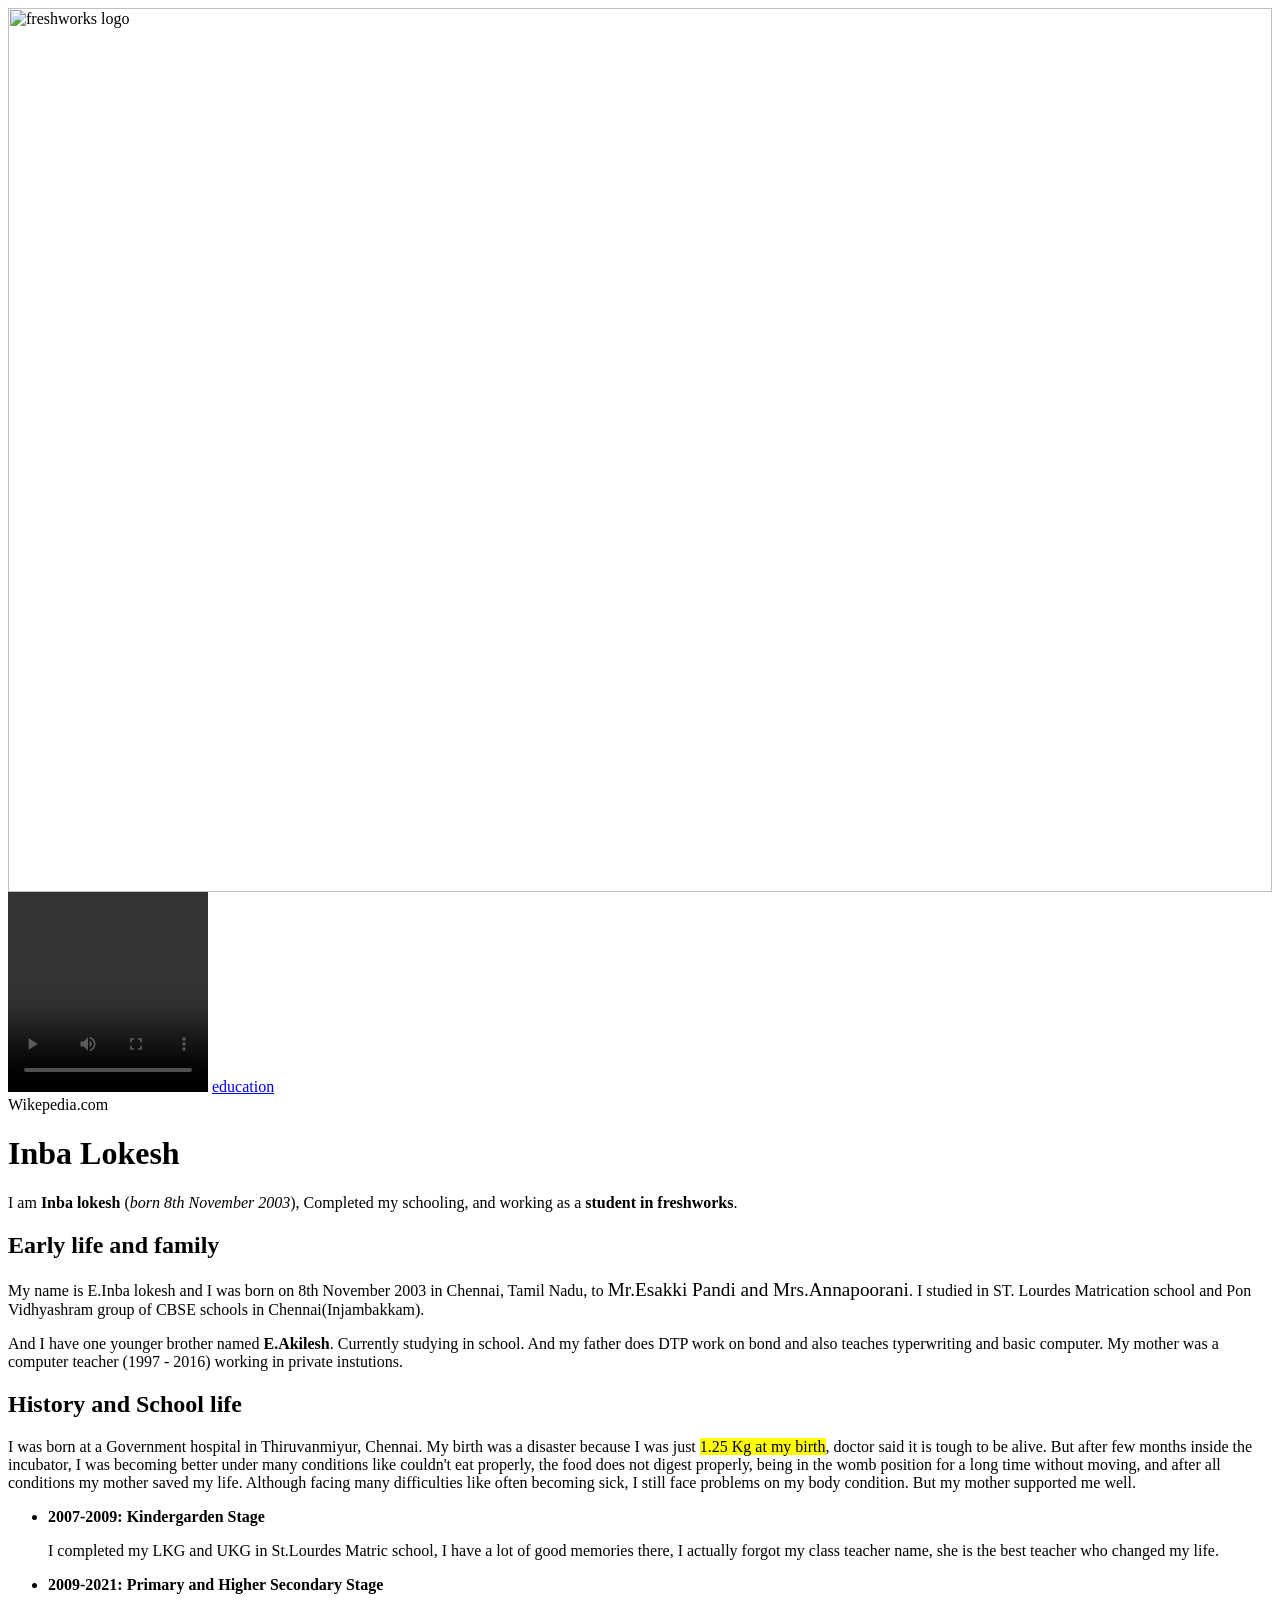
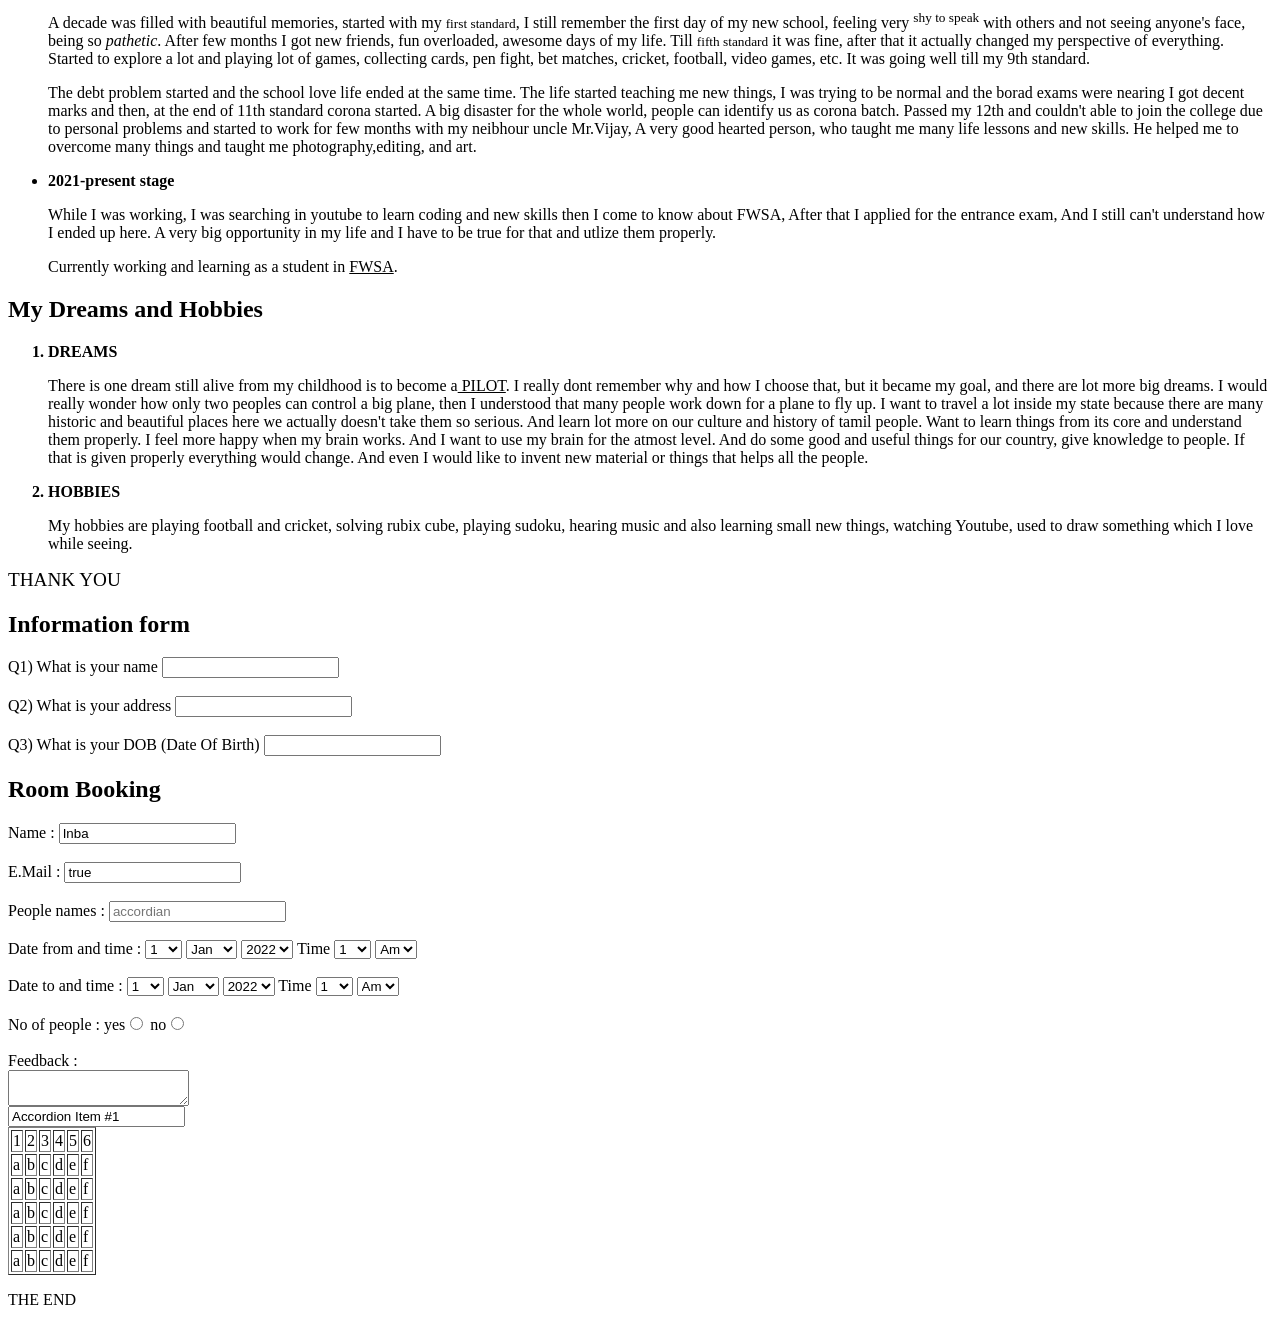
==== index.html @ c1705733 "Rename index.html.html to index.html" ====
<html>


	<head>
		<title> Inba lokesh </title>
	</head>

	<body>
	<img src="https://www.servicedeskinstitute.com/wp-content/uploads/2019/08/Freshworks_logo_2019__august.png" alt="freshworks logo" width="100%" height="100%"/>
	<video controls="true" width="200px" height="200px">
    <source src="./video.mp4"/>
	</video>
	<a href="#education"> education</a>
	<header> <nav>Wikepedia.com</nav></header>

<h1> Inba Lokesh </h1>

I am <B>Inba lokesh</B> (<i>born 8th November 2003</i>), Completed my schooling, and working as a <strong>student in freshworks</strong>.

<h2> Early life and family </h2>

<p>My name is E.Inba lokesh and I was born on 8th November 2003 in Chennai, Tamil Nadu, to <big>Mr.Esakki Pandi and Mrs.Annapoorani</big>. I studied in ST. Lourdes Matrication school 
and Pon Vidhyashram group of CBSE schools in Chennai(Injambakkam).</p>

<p>And I have one younger brother named<b> E.Akilesh</b>. Currently studying in school. And my father does DTP work on bond and also teaches typerwriting and basic computer. My mother
was a computer teacher (1997 - 2016) working in private instutions.</p>

<h2>History and School life</h2>
<p>I was born at a Government hospital in Thiruvanmiyur, Chennai. My birth was a disaster because I was just <mark>1.25 Kg at my birth</mark>, doctor said it is tough to be alive. But 
after few months inside the incubator, I was becoming better under many conditions like couldn't eat properly, the food does not digest properly, being in the womb position for a long 
time without moving, and after all conditions my mother saved my life. Although facing many difficulties like often becoming sick, I still face problems on my body condition. But my 
mother supported me well.</p>

<ul><b><li>2007-2009: Kindergarden Stage</li></b>
<p>I completed my LKG and UKG in St.Lourdes Matric school, I have a lot of good memories there, I actually forgot my class teacher name, she is the best teacher who changed my life.</p>

<b><li>2009-2021: Primary and Higher Secondary Stage</li></b>
<p>A decade was filled with beautiful memories, started with my <small>first standard</small>, I still remember the first day of my new school, feeling very <sup>shy to speak</sup> 
with others and not seeing anyone's face, being so <i>pathetic</i>. After few months I got new friends, fun overloaded, awesome days of my life. Till <small>fifth standard</small>
it was fine, after that it actually changed my perspective of everything. Started to explore a lot and playing lot of games, collecting cards, pen fight, bet matches, cricket, football,
video games, etc. It was going well till my 9th standard.</p> 
<p>The debt problem started and the school love life ended at the same time. The life started teaching me new things, I was trying to be normal and the borad 
exams were nearing I got decent marks and then, at the end of 11th standard corona started. A big disaster for the whole world, people can identify us as corona batch. Passed my 12th
and couldn't able to join the college due to personal problems and started to work for few months with my neibhour uncle Mr.Vijay, A very good hearted person, who taught me many life
lessons and new skills. He helped me to overcome many things and taught me photography,editing, and art.</p>

<b><li>2021-present stage</li></b>
<p>While I was working, I was searching in youtube to learn coding and new skills then I come to know about FWSA, After that I applied for the entrance exam, And I still can't 
understand how I ended up here. A very big opportunity in my life and I have to be true for that and utlize them properly.</p>

Currently working and learning as a student in <ins>FWSA</ins>.</ul>

<h2> My Dreams and Hobbies</h2>
<ol><b><li>DREAMS</li></b><p>There is one dream still alive from my childhood is to become a<ins> PILOT</ins>. I really dont remember why and how I choose that, but it became my goal,
and there are lot more big dreams. I would really wonder how only two peoples can control a big plane, then I understood that many people work down for a plane to fly up. I want to
travel a lot inside my state because there are many historic and beautiful places here we actually doesn't take them so serious. And learn lot more on our culture and history of tamil 
people. Want to learn things from its core and understand them properly. I feel more happy when my brain works. And I want to use my brain for the atmost level. And do some good and 
useful things for our country, give knowledge to people. If that is given properly everything would change. And even I would like to invent new material or things that helps all the
people.
</p>

<b><li>HOBBIES</li></b>
<p>My hobbies are playing football and cricket, solving rubix cube, playing sudoku, hearing music and also learning small new things, watching Youtube, used to draw something which I 
love while seeing.</p></ol>

<big>THANK YOU</big>







<form>
<h2> Information form </h2>
	<div>
		<label> Q1) What is your name </label>
		<input />
	</div>
	</br>
	<div>
		<label> Q2) What is your address </label>
		<input />
	</div>
	</br>
	<div>
		<label> Q3) What is your DOB (Date Of Birth) </label>
		<input />
	</div>
</form>

<form>
<h2> Room Booking </h2>

	<div>
		<label> Name : </label>
		<input type="text" placeholder="accordian" required="true"
		name="first_name" id="first_name" value="Inba" readonly="Inba" />
	</div>
    <br/>
	<div>
		<label> E.Mail : </label>
		<input 
		type="email" 
		placeholder="ex.abcdefghi@gmail.com" value="true" />
	</div>
	<br/>
	<div>
		<label>People names :</label>
		<input type="text" placeholder="accordian" list="count"/>
			<datalist id="count">
			<option>Inba</option>
			<option>Lokesh</option>
			<option>Akil</option>
			</datalist>
	</div>
	<br/>

	<div>
		<label>Date from and time :</label>
		<select>
			<option>1</option>
			<option>2</option>
			<option>3</option>
			<option>4</option>
			<option>5</option>
			<option>6</option>
			<option>7</option>
			<option>8</option>
			<option>9</option>
			<option>10</option>
			<option>11</option>
			<option>12</option>
			<option>13</option>
			<option>14</option>
			<option>15</option>
			<option>16</option>
			<option>17</option>
			<option>18</option>
			<option>19</option>
			<option>20</option>
			<option>21</option>
			<option>22</option>
			<option>23</option>
			<option>24</option>
			<option>25</option>
			<option>26</option>
			<option>27</option>
			<option>28</option>
			<option>29</option>
			<option>30</option>
			<option>31</option>
		</select>
		<select>
			<option>Jan</option>
			<option>Feb</option>
			<option>Mar</option>
			<option>Apr</option>
			<option>May</option>
			<option>June</option>
			<option>July</option>
			<option>Aug</option>
			<option>Sep</option>
			<option>Oct</option>
			<option>Nov</option>
			<option>Dec</option>
		</select>
		<select>
			<option>2022</option>
			<option>2023</option>
			<option>2024</option>
			<option>2025</option>
		</select>
		<label> Time </label>
			<select>
				<option>1</option>
				<option>2</option>
				<option>3</option>
				<option>4</option>
				<option>5</option>
				<option>6</option>
				<option>7</option>
				<option>8</option>
				<option>9</option>
				<option>10</option>
				<option>11</option>
				<option>12</option>
			</select>
			<select>
				<option>Am</option>
				<option>Pm</option>
			</select>
	</div>
	<br/>
	<div>
		<label>Date to and time :</label>
		<select>
			<option>1</option>
			<option>2</option>
			<option>3</option>
			<option>4</option>
			<option>5</option>
			<option>6</option>
			<option>7</option>
			<option>8</option>
			<option>9</option>
			<option>10</option>
			<option>11</option>
			<option>12</option>
			<option>13</option>
			<option>14</option>
			<option>15</option>
			<option>16</option>
			<option>17</option>
			<option>18</option>
			<option>19</option>
			<option>20</option>
			<option>21</option>
			<option>22</option>
			<option>23</option>
			<option>24</option>
			<option>25</option>
			<option>26</option>
			<option>27</option>
			<option>28</option>
			<option>29</option>
			<option>30</option>
			<option>31</option>
		</select>
		<select>
			<option>Jan</option>
			<option>Feb</option>
			<option>Mar</option>
			<option>Apr</option>
			<option>May</option>
			<option>June</option>
			<option>July</option>
			<option>Aug</option>
			<option>Sep</option>
			<option>Oct</option>
			<option>Nov</option>
			<option>Dec</option>
		</select>
		<select>
			<option>2022</option>
			<option>2023</option>
			<option>2024</option>
			<option>2025</option>
		</select>
		<label> Time </label>
			<select>
				<option>1</option>
				<option>2</option>
				<option>3</option>
				<option>4</option>
				<option>5</option>
				<option>6</option>
				<option>7</option>
				<option>8</option>
				<option>9</option>
				<option>10</option>
				<option>11</option>
				<option>12</option>
			</select>
			<select>
				<option>Am</option>
				<option>Pm</option>
			</select>
	</div>
	<br/>
	<div>
		<label> No of people :</label>
		<label>yes</label><input type="radio" name="yes_no"/>
		<label>no</label><input type="radio" name="yes_no"/>
	</div>
	<br/>
	<section id="education">
	</section>
	<div>	
		<label> Feedback :</label>
		<div>
		<textarea></textarea>
		</div>
	</div>
	<div>
	<input type="text" value="Accordion Item #1" readonly="Accordion Item #1" list="abc"/>
			<datalist id="abc">
			<option>This is the first item's accordion Body.</option>
			</datalist>
	</div>
	<table border="true">
		<thead>
			<tr>
				<td>1</td>
				<td>2</td>
				<td>3</td>
				<td>4</td>
				<td>5</td>
				<td>6</td>
			</tr>
		</thead>
		<tbody>
			<tr>
				<td>a</td>
				<td>b</td>
				<td>c</td>
				<td>d</td>
				<td>e</td>
				<td>f</td>
			</tr>
			<tr>
				<td>a</td>
				<td>b</td>
				<td>c</td>
				<td>d</td>
				<td>e</td>
				<td>f</td>
			</tr>
			<tr>
				<td>a</td>
				<td>b</td>
				<td>c</td>
				<td>d</td>
				<td>e</td>
				<td>f</td>
			</tr>
			<tr>
				<td>a</td>
				<td>b</td>
				<td>c</td>
				<td>d</td>
				<td>e</td>
				<td>f</td>
			</tr>
			<tr>
				<td>a</td>
				<td>b</td>
				<td>c</td>
				<td>d</td>
				<td>e</td>
				<td>f</td>
			</tr>
		</tbody>
	</table>
			
			
</form>		
<footer>THE END</footer>
	
	</body>
</hmtl>
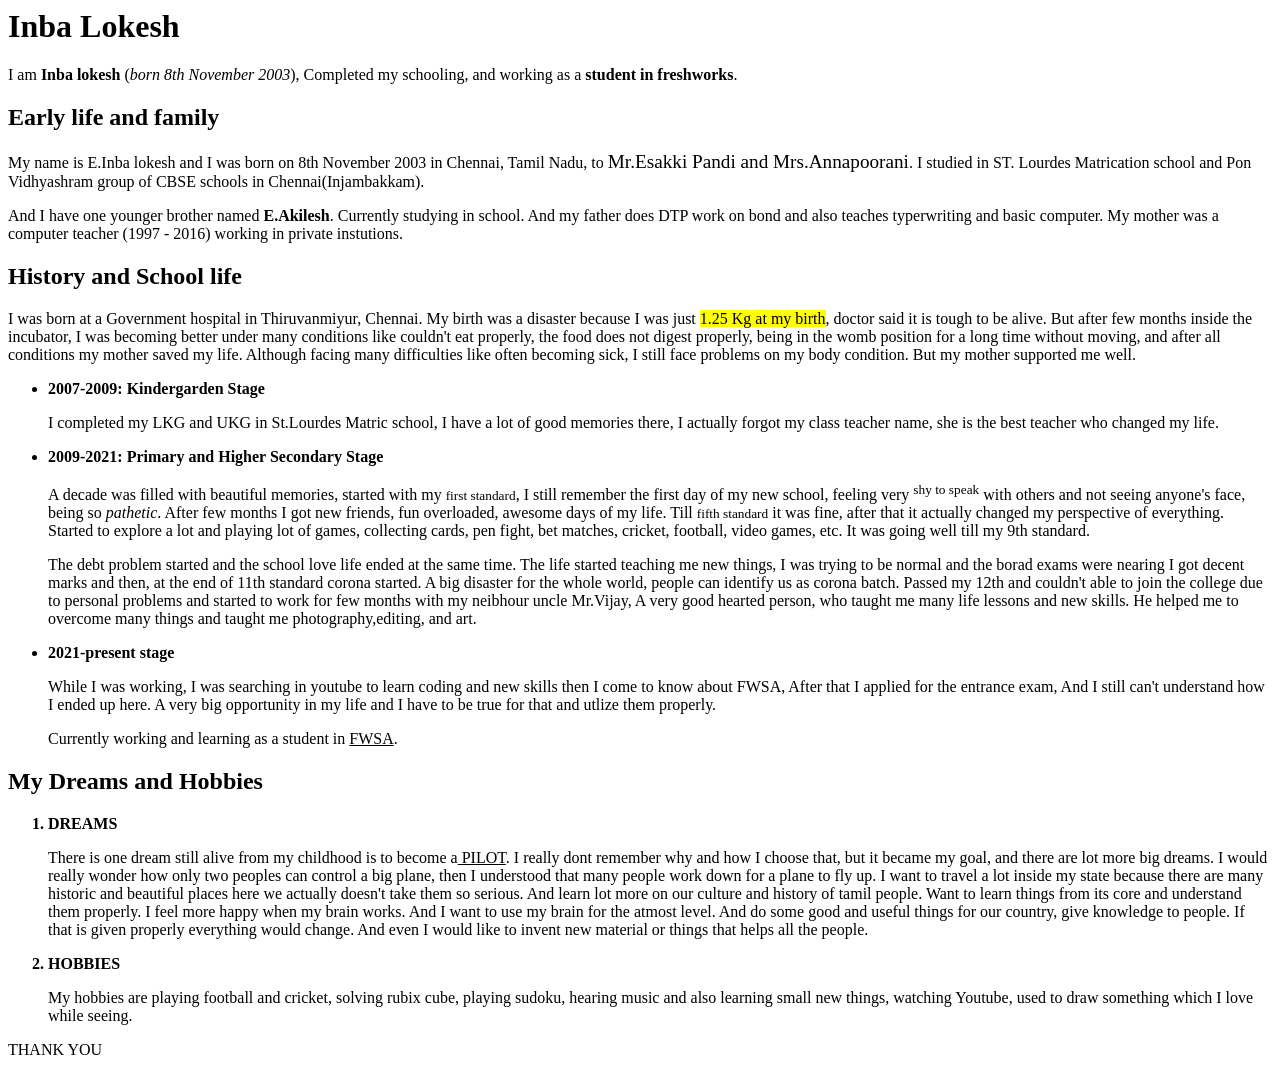
==== commit 658c3a2c: "Removed unnecessary tags" ====
--- a/index.html
+++ b/index.html
@@ -6,12 +6,6 @@
 	</head>
 
 	<body>
-	<img src="https://www.servicedeskinstitute.com/wp-content/uploads/2019/08/Freshworks_logo_2019__august.png" alt="freshworks logo" width="100%" height="100%"/>
-	<video controls="true" width="200px" height="200px">
-    <source src="./video.mp4"/>
-	</video>
-	<a href="#education"> education</a>
-	<header> <nav>Wikepedia.com</nav></header>
 
 <h1> Inba Lokesh </h1>
 
@@ -63,7 +57,10 @@
 <p>My hobbies are playing football and cricket, solving rubix cube, playing sudoku, hearing music and also learning small new things, watching Youtube, used to draw something which I 
 love while seeing.</p></ol>
 
-<big>THANK YOU</big>
+<footer>THANK YOU</footer>
+
+	</body>
+</html>
 
 
 
@@ -71,287 +68,3 @@
 
 
 
-<form>
-<h2> Information form </h2>
-	<div>
-		<label> Q1) What is your name </label>
-		<input />
-	</div>
-	</br>
-	<div>
-		<label> Q2) What is your address </label>
-		<input />
-	</div>
-	</br>
-	<div>
-		<label> Q3) What is your DOB (Date Of Birth) </label>
-		<input />
-	</div>
-</form>
-
-<form>
-<h2> Room Booking </h2>
-
-	<div>
-		<label> Name : </label>
-		<input type="text" placeholder="accordian" required="true"
-		name="first_name" id="first_name" value="Inba" readonly="Inba" />
-	</div>
-    <br/>
-	<div>
-		<label> E.Mail : </label>
-		<input 
-		type="email" 
-		placeholder="ex.abcdefghi@gmail.com" value="true" />
-	</div>
-	<br/>
-	<div>
-		<label>People names :</label>
-		<input type="text" placeholder="accordian" list="count"/>
-			<datalist id="count">
-			<option>Inba</option>
-			<option>Lokesh</option>
-			<option>Akil</option>
-			</datalist>
-	</div>
-	<br/>
-
-	<div>
-		<label>Date from and time :</label>
-		<select>
-			<option>1</option>
-			<option>2</option>
-			<option>3</option>
-			<option>4</option>
-			<option>5</option>
-			<option>6</option>
-			<option>7</option>
-			<option>8</option>
-			<option>9</option>
-			<option>10</option>
-			<option>11</option>
-			<option>12</option>
-			<option>13</option>
-			<option>14</option>
-			<option>15</option>
-			<option>16</option>
-			<option>17</option>
-			<option>18</option>
-			<option>19</option>
-			<option>20</option>
-			<option>21</option>
-			<option>22</option>
-			<option>23</option>
-			<option>24</option>
-			<option>25</option>
-			<option>26</option>
-			<option>27</option>
-			<option>28</option>
-			<option>29</option>
-			<option>30</option>
-			<option>31</option>
-		</select>
-		<select>
-			<option>Jan</option>
-			<option>Feb</option>
-			<option>Mar</option>
-			<option>Apr</option>
-			<option>May</option>
-			<option>June</option>
-			<option>July</option>
-			<option>Aug</option>
-			<option>Sep</option>
-			<option>Oct</option>
-			<option>Nov</option>
-			<option>Dec</option>
-		</select>
-		<select>
-			<option>2022</option>
-			<option>2023</option>
-			<option>2024</option>
-			<option>2025</option>
-		</select>
-		<label> Time </label>
-			<select>
-				<option>1</option>
-				<option>2</option>
-				<option>3</option>
-				<option>4</option>
-				<option>5</option>
-				<option>6</option>
-				<option>7</option>
-				<option>8</option>
-				<option>9</option>
-				<option>10</option>
-				<option>11</option>
-				<option>12</option>
-			</select>
-			<select>
-				<option>Am</option>
-				<option>Pm</option>
-			</select>
-	</div>
-	<br/>
-	<div>
-		<label>Date to and time :</label>
-		<select>
-			<option>1</option>
-			<option>2</option>
-			<option>3</option>
-			<option>4</option>
-			<option>5</option>
-			<option>6</option>
-			<option>7</option>
-			<option>8</option>
-			<option>9</option>
-			<option>10</option>
-			<option>11</option>
-			<option>12</option>
-			<option>13</option>
-			<option>14</option>
-			<option>15</option>
-			<option>16</option>
-			<option>17</option>
-			<option>18</option>
-			<option>19</option>
-			<option>20</option>
-			<option>21</option>
-			<option>22</option>
-			<option>23</option>
-			<option>24</option>
-			<option>25</option>
-			<option>26</option>
-			<option>27</option>
-			<option>28</option>
-			<option>29</option>
-			<option>30</option>
-			<option>31</option>
-		</select>
-		<select>
-			<option>Jan</option>
-			<option>Feb</option>
-			<option>Mar</option>
-			<option>Apr</option>
-			<option>May</option>
-			<option>June</option>
-			<option>July</option>
-			<option>Aug</option>
-			<option>Sep</option>
-			<option>Oct</option>
-			<option>Nov</option>
-			<option>Dec</option>
-		</select>
-		<select>
-			<option>2022</option>
-			<option>2023</option>
-			<option>2024</option>
-			<option>2025</option>
-		</select>
-		<label> Time </label>
-			<select>
-				<option>1</option>
-				<option>2</option>
-				<option>3</option>
-				<option>4</option>
-				<option>5</option>
-				<option>6</option>
-				<option>7</option>
-				<option>8</option>
-				<option>9</option>
-				<option>10</option>
-				<option>11</option>
-				<option>12</option>
-			</select>
-			<select>
-				<option>Am</option>
-				<option>Pm</option>
-			</select>
-	</div>
-	<br/>
-	<div>
-		<label> No of people :</label>
-		<label>yes</label><input type="radio" name="yes_no"/>
-		<label>no</label><input type="radio" name="yes_no"/>
-	</div>
-	<br/>
-	<section id="education">
-	</section>
-	<div>	
-		<label> Feedback :</label>
-		<div>
-		<textarea></textarea>
-		</div>
-	</div>
-	<div>
-	<input type="text" value="Accordion Item #1" readonly="Accordion Item #1" list="abc"/>
-			<datalist id="abc">
-			<option>This is the first item's accordion Body.</option>
-			</datalist>
-	</div>
-	<table border="true">
-		<thead>
-			<tr>
-				<td>1</td>
-				<td>2</td>
-				<td>3</td>
-				<td>4</td>
-				<td>5</td>
-				<td>6</td>
-			</tr>
-		</thead>
-		<tbody>
-			<tr>
-				<td>a</td>
-				<td>b</td>
-				<td>c</td>
-				<td>d</td>
-				<td>e</td>
-				<td>f</td>
-			</tr>
-			<tr>
-				<td>a</td>
-				<td>b</td>
-				<td>c</td>
-				<td>d</td>
-				<td>e</td>
-				<td>f</td>
-			</tr>
-			<tr>
-				<td>a</td>
-				<td>b</td>
-				<td>c</td>
-				<td>d</td>
-				<td>e</td>
-				<td>f</td>
-			</tr>
-			<tr>
-				<td>a</td>
-				<td>b</td>
-				<td>c</td>
-				<td>d</td>
-				<td>e</td>
-				<td>f</td>
-			</tr>
-			<tr>
-				<td>a</td>
-				<td>b</td>
-				<td>c</td>
-				<td>d</td>
-				<td>e</td>
-				<td>f</td>
-			</tr>
-		</tbody>
-	</table>
-			
-			
-</form>		
-<footer>THE END</footer>
-	
-	</body>
-</hmtl>
-
-
-
-
-
- 
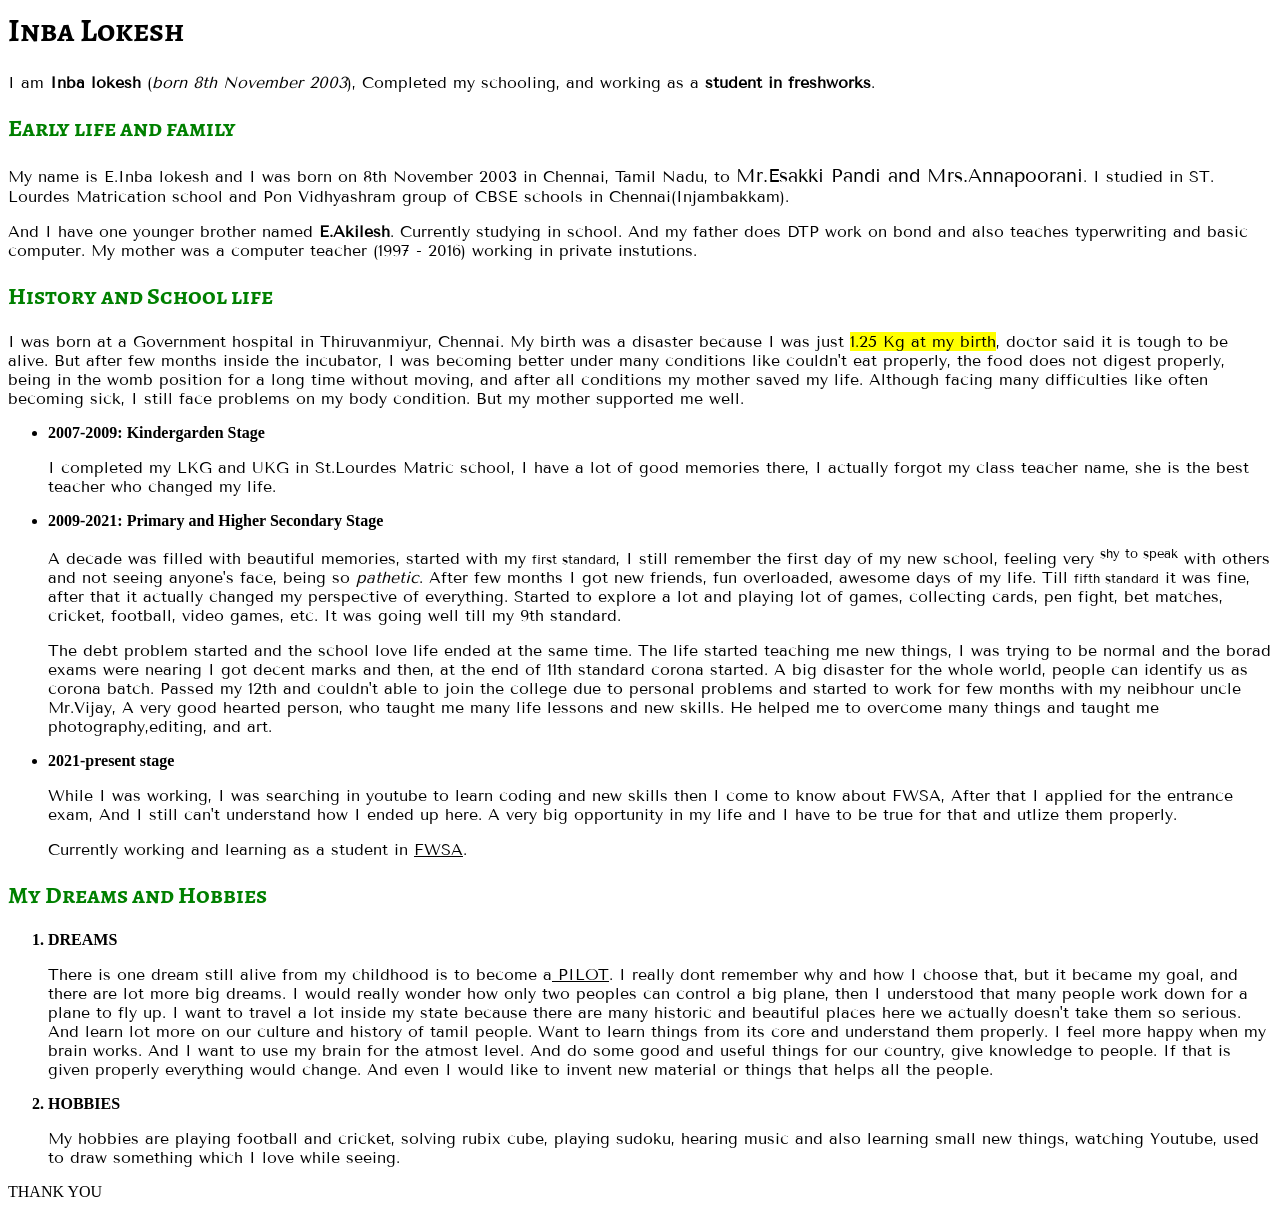
==== commit cfdbde66: "Added style to html page" ====
--- a/index.html
+++ b/index.html
@@ -3,13 +3,23 @@
 
 	<head>
 		<title> Inba lokesh </title>
+		<link rel="stylesheet" href="./Style.css"/>
+		
+		<link rel="preconnect" href="https://fonts.googleapis.com">
+		<link rel="preconnect" href="https://fonts.gstatic.com" crossorigin>
+		<link href="https://fonts.googleapis.com/css2?family=Alegreya+SC:ital,wght@0,400;0,500;0,700;0,800;0,900;1,400;1,500;1,700;1,800;1,900&display=swap" rel="stylesheet">
+		
+		<link rel="preconnect" href="https://fonts.googleapis.com">
+		<link rel="preconnect" href="https://fonts.gstatic.com" crossorigin>
+		<link href="https://fonts.googleapis.com/css2?family=Alegreya+SC:ital,wght@0,400;0,500;0,700;0,800;0,900;1,400;1,500;1,700;1,800;1,900&family=Tenor+Sans&display=swap" rel="stylesheet">
+		
 	</head>
 
 	<body>
 
 <h1> Inba Lokesh </h1>
 
-I am <B>Inba lokesh</B> (<i>born 8th November 2003</i>), Completed my schooling, and working as a <strong>student in freshworks</strong>.
+<p>I am <B>Inba lokesh</B> (<i>born 8th November 2003</i>), Completed my schooling, and working as a <strong>student in freshworks</strong>.</p>
 
 <h2> Early life and family </h2>
 
@@ -42,7 +52,7 @@
 <p>While I was working, I was searching in youtube to learn coding and new skills then I come to know about FWSA, After that I applied for the entrance exam, And I still can't 
 understand how I ended up here. A very big opportunity in my life and I have to be true for that and utlize them properly.</p>
 
-Currently working and learning as a student in <ins>FWSA</ins>.</ul>
+<p>Currently working and learning as a student in <ins>FWSA</ins>.</ul></p>
 
 <h2> My Dreams and Hobbies</h2>
 <ol><b><li>DREAMS</li></b><p>There is one dream still alive from my childhood is to become a<ins> PILOT</ins>. I really dont remember why and how I choose that, but it became my goal,
--- a/Style.css
+++ b/Style.css
@@ -0,0 +1,12 @@
+h1,h2,h3,h4{
+	color:Green;
+	font-family:"Alegreya SC";
+	
+}
+h1{
+	color:black;
+}
+
+p{
+	font-family:"Tenor Sans";
+}
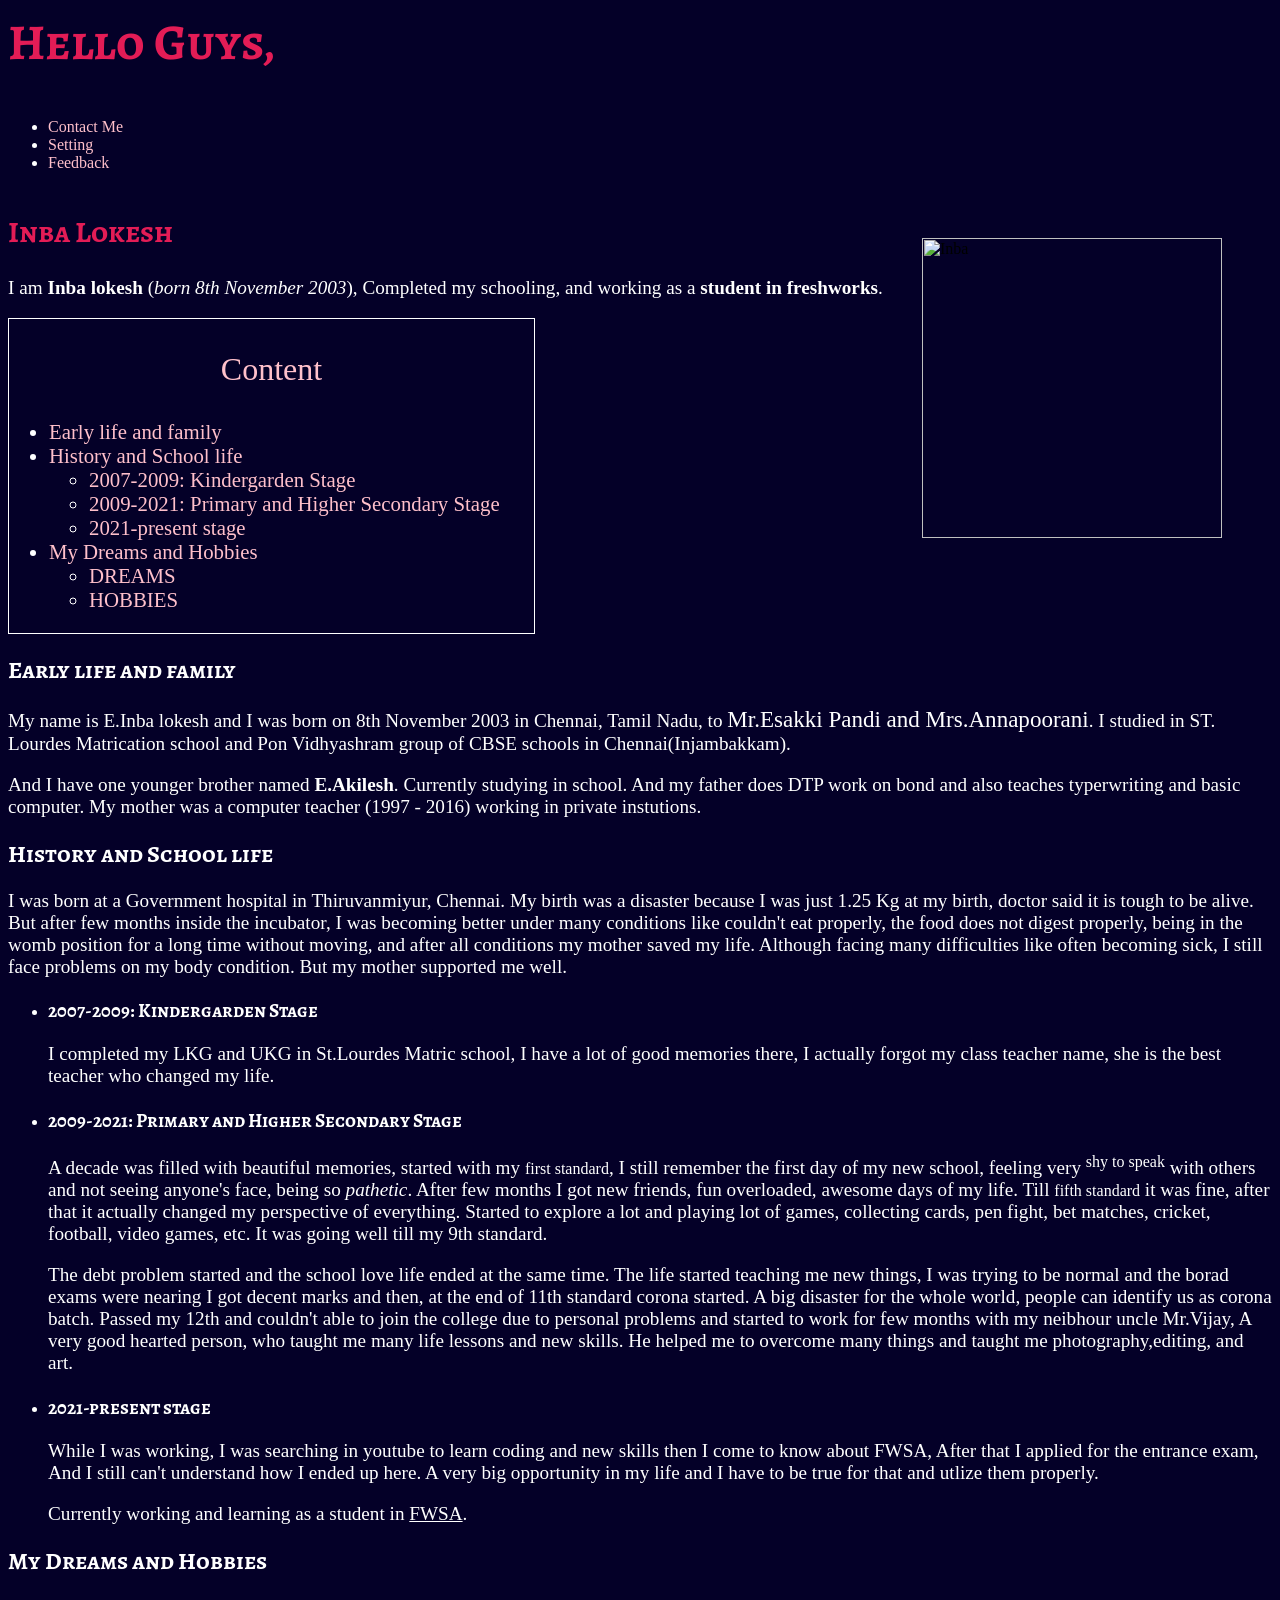
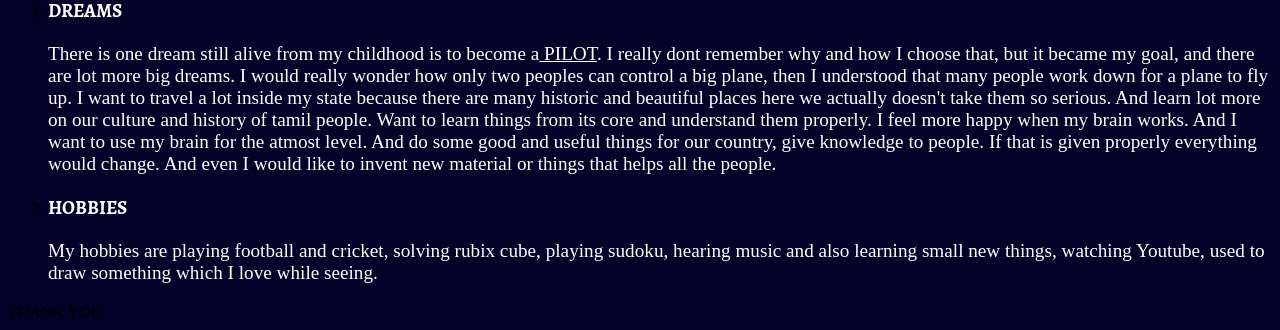
==== commit aee72616: "Modified the website." ====
--- a/index.html
+++ b/index.html
@@ -16,12 +16,57 @@
 	</head>
 
 	<body>
+	
+	<header>
+		<nav>
+			<div>
+				<h1 class="wlm">Hello Guys,</h1>
+				<ul>
+				   <li><a href="Contact Me">Contact Me</a></li>
+				   <li><a href="Setting">Setting</a></li>
+				   <li><a href="Feedback">Feedback</a></li>
+				</ul>
+			</div>
+		</nav>
+	</header>
+	
+			
+	<section class="hero">
+		
+		<div>
+		
+			<h1 id="Inba"> Inba Lokesh </h1>
+			<p>I am <B>Inba lokesh</B> (<i>born 8th November 2003</i>), Completed my schooling, and working as a <strong>student in freshworks</strong>.</p>
+			
+			<div class="box">
+				<p class="he">Content</p>
+				<ul class="f">
+					<li><a href="#con1">Early life and family</a></li>
+					<li><a href="#con2">History and School life</a>
+						<ul>
+						<li><a href="#con2.1">2007-2009: Kindergarden Stage</a></li>
+						<li><a href="#con2.2">2009-2021: Primary and Higher Secondary Stage</a></li>
+						<li><a href="#con2.3">2021-present stage</a></li>
+						</ul>
+						</li>
+						<li><a href="#con3">My Dreams and Hobbies</a>
+							<ul>
+							<li><a href="#con3.1">DREAMS</a></li>
+							<li><a href="#con3.2">HOBBIES</a></li>
+							</ul>
+						</li>
+				</ul>
+			</div>
+		</div>
+			
+		
+		<img src="C:\Users\InbaLokeshEsakkipand\Desktop\Portfolio\Inba.jpg" alt="Inba" hight="150px" width="300px"> </img>
 
-<h1> Inba Lokesh </h1>
 
-<p>I am <B>Inba lokesh</B> (<i>born 8th November 2003</i>), Completed my schooling, and working as a <strong>student in freshworks</strong>.</p>
+	</section>
 
-<h2> Early life and family </h2>
+
+<h2 id="con1"> Early life and family </h2>
 
 <p>My name is E.Inba lokesh and I was born on 8th November 2003 in Chennai, Tamil Nadu, to <big>Mr.Esakki Pandi and Mrs.Annapoorani</big>. I studied in ST. Lourdes Matrication school 
 and Pon Vidhyashram group of CBSE schools in Chennai(Injambakkam).</p>
@@ -29,16 +74,16 @@
 <p>And I have one younger brother named<b> E.Akilesh</b>. Currently studying in school. And my father does DTP work on bond and also teaches typerwriting and basic computer. My mother
 was a computer teacher (1997 - 2016) working in private instutions.</p>
 
-<h2>History and School life</h2>
-<p>I was born at a Government hospital in Thiruvanmiyur, Chennai. My birth was a disaster because I was just <mark>1.25 Kg at my birth</mark>, doctor said it is tough to be alive. But 
+<h2 id="con2">History and School life</h2>
+<p>I was born at a Government hospital in Thiruvanmiyur, Chennai. My birth was a disaster because I was just 1.25 Kg at my birth, doctor said it is tough to be alive. But 
 after few months inside the incubator, I was becoming better under many conditions like couldn't eat properly, the food does not digest properly, being in the womb position for a long 
 time without moving, and after all conditions my mother saved my life. Although facing many difficulties like often becoming sick, I still face problems on my body condition. But my 
 mother supported me well.</p>
 
-<ul><b><li>2007-2009: Kindergarden Stage</li></b>
+<ul><b><li><h3 id="con2.1">2007-2009: Kindergarden Stage</h3></li></b>
 <p>I completed my LKG and UKG in St.Lourdes Matric school, I have a lot of good memories there, I actually forgot my class teacher name, she is the best teacher who changed my life.</p>
 
-<b><li>2009-2021: Primary and Higher Secondary Stage</li></b>
+<b><li><h3 id="con2.2">2009-2021: Primary and Higher Secondary Stage</h3></li></b>
 <p>A decade was filled with beautiful memories, started with my <small>first standard</small>, I still remember the first day of my new school, feeling very <sup>shy to speak</sup> 
 with others and not seeing anyone's face, being so <i>pathetic</i>. After few months I got new friends, fun overloaded, awesome days of my life. Till <small>fifth standard</small>
 it was fine, after that it actually changed my perspective of everything. Started to explore a lot and playing lot of games, collecting cards, pen fight, bet matches, cricket, football,
@@ -48,14 +93,14 @@
 and couldn't able to join the college due to personal problems and started to work for few months with my neibhour uncle Mr.Vijay, A very good hearted person, who taught me many life
 lessons and new skills. He helped me to overcome many things and taught me photography,editing, and art.</p>
 
-<b><li>2021-present stage</li></b>
+<b><li><h3 id="con2.3">2021-present stage</h3></li></b>
 <p>While I was working, I was searching in youtube to learn coding and new skills then I come to know about FWSA, After that I applied for the entrance exam, And I still can't 
 understand how I ended up here. A very big opportunity in my life and I have to be true for that and utlize them properly.</p>
 
 <p>Currently working and learning as a student in <ins>FWSA</ins>.</ul></p>
 
-<h2> My Dreams and Hobbies</h2>
-<ol><b><li>DREAMS</li></b><p>There is one dream still alive from my childhood is to become a<ins> PILOT</ins>. I really dont remember why and how I choose that, but it became my goal,
+<h2 id="con3"> My Dreams and Hobbies</h2>
+<ol><b><li><h3 id="con3.1">DREAMS</h3></li></b><p>There is one dream still alive from my childhood is to become a<ins> PILOT</ins>. I really dont remember why and how I choose that, but it became my goal,
 and there are lot more big dreams. I would really wonder how only two peoples can control a big plane, then I understood that many people work down for a plane to fly up. I want to
 travel a lot inside my state because there are many historic and beautiful places here we actually doesn't take them so serious. And learn lot more on our culture and history of tamil 
 people. Want to learn things from its core and understand them properly. I feel more happy when my brain works. And I want to use my brain for the atmost level. And do some good and 
@@ -63,7 +108,7 @@
 people.
 </p>
 
-<b><li>HOBBIES</li></b>
+<b><li><h3 id="con3.2">HOBBIES</h3></li></b>
 <p>My hobbies are playing football and cricket, solving rubix cube, playing sudoku, hearing music and also learning small new things, watching Youtube, used to draw something which I 
 love while seeing.</p></ol>
 
--- a/Style.css
+++ b/Style.css
@@ -1,12 +1,69 @@
-h1,h2,h3,h4{
-	color:Green;
+body{
+	background color:white;
+	background-repeat:no-repeat;
+	background-size:cover;
+	
+}
+*{
+	background-color:#040028;
+}
+h1,h2,h3,h4,h5,h6{
+	color:white;
 	font-family:"Alegreya SC";
 	
 }
 h1{
-	color:black;
+	color:#e31c56;
+}
+h3{
+	font-size:120%;
 }
 
 p{
-	font-family:"Tenor Sans";
+	color: white;
+	font-size:120%;
+	
+}
+	
+
+h1.wlm{
+    color:#e31c56 ;
+    font-size: 50px;
+    font-weight: bold;
+}
+ul {
+	color: white;
+	padding-right: -50em;
+}
+a {
+	color: pink;
+	text-decoration: none;
+}
+div.box {
+	border: 1px solid white;
+	width: 60%;
+	hight: 50%;
+}
+p.he{
+	color:pink;
+	text-align:center;
+	font-size:200%;
+}
+ul.f{
+	font-size:130%
+}
+
+section.hero {
+	display:flex;
+	flex-direction:row;
+	flex-wrap:wrap;
+	justify-content:space-between;
+	
+}
+img{
+	margin-top:50px;
+	margin-right:50px;
+}
+#Inba{
+	font-size:30px;
 }
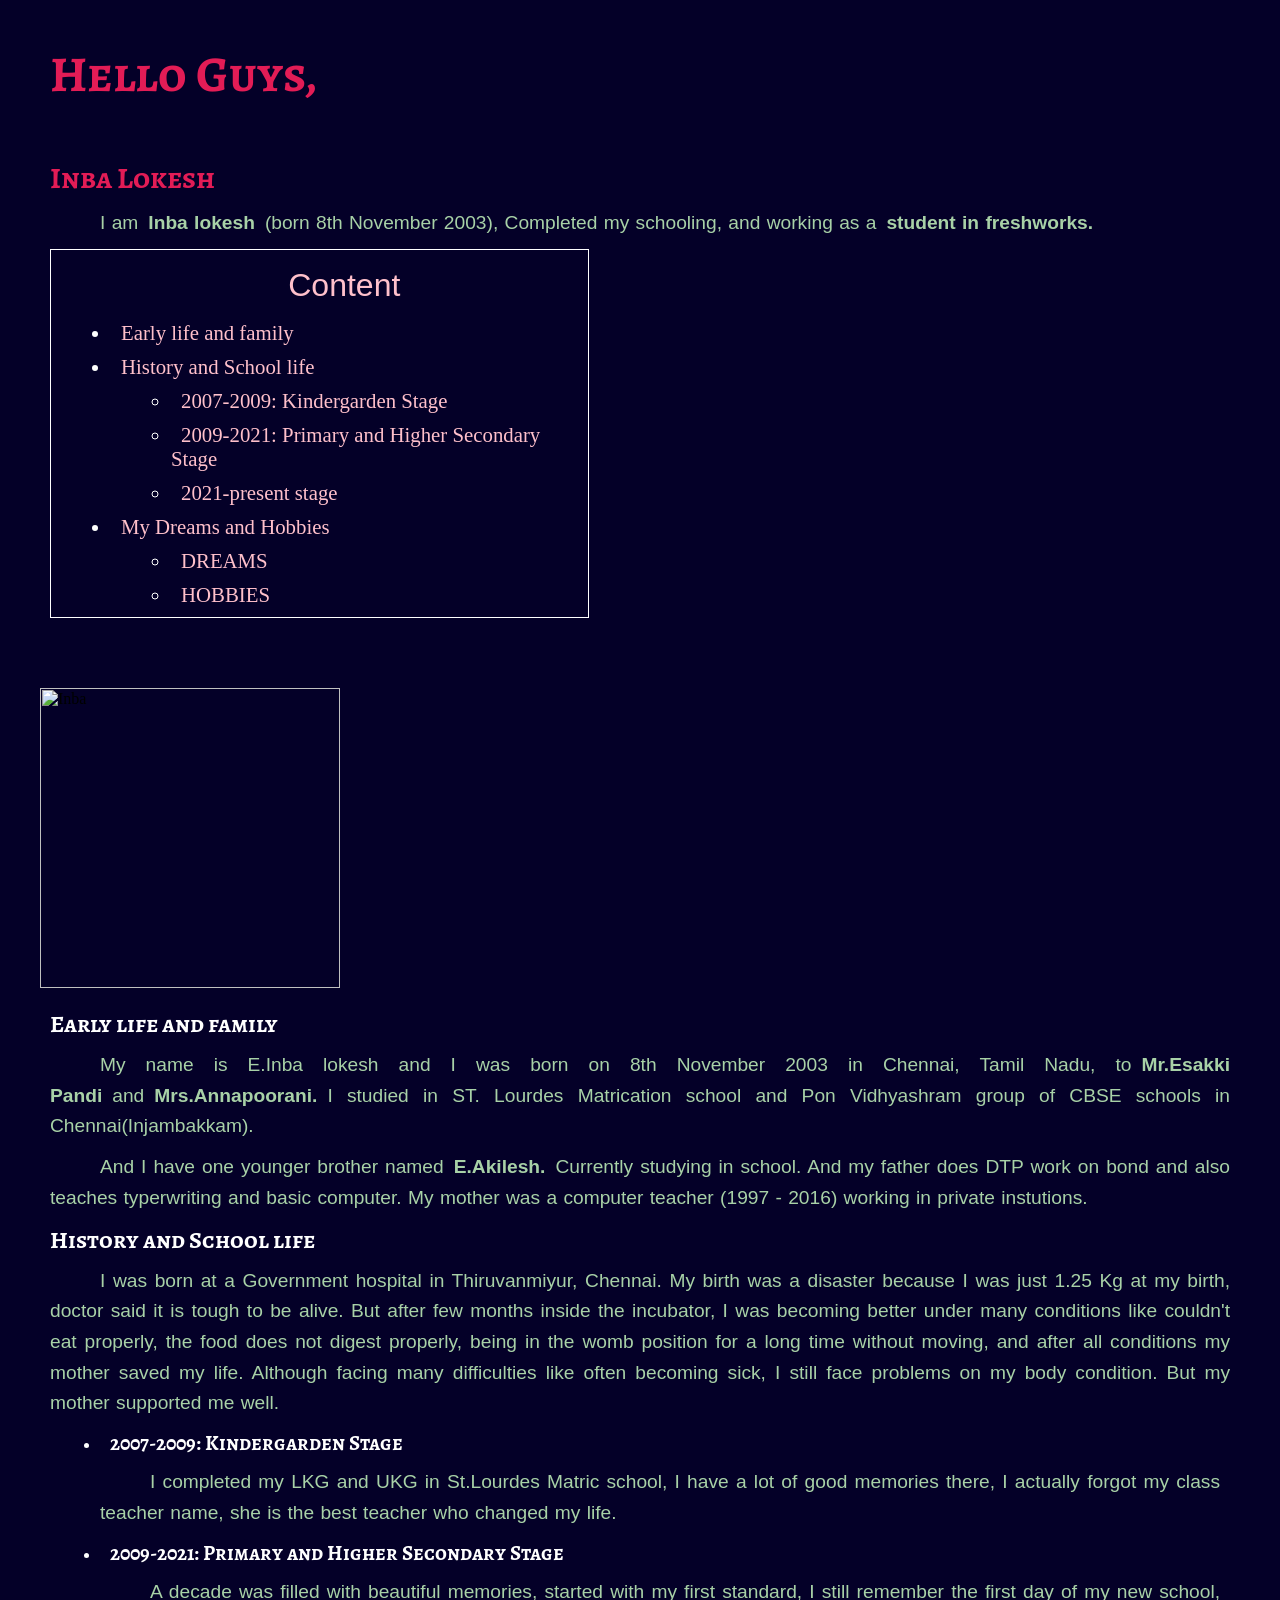
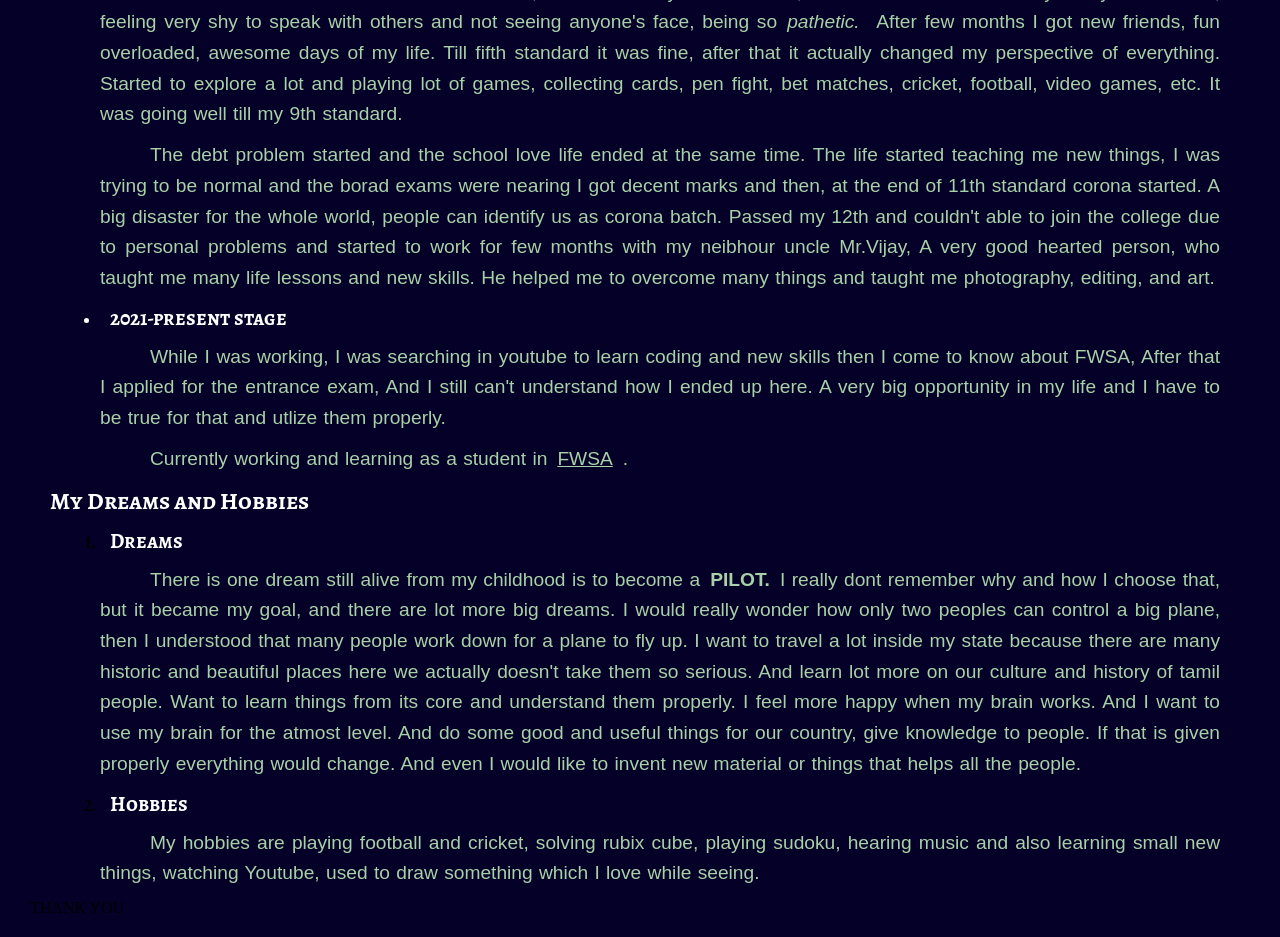
==== commit fe694793: "Updated the page" ====
--- a/index.html
+++ b/index.html
@@ -17,17 +17,14 @@
 
 	<body>
 	
-	<header>
-		<nav>
-			<div>
-				<h1 class="wlm">Hello Guys,</h1>
-				<ul>
-				   <li><a href="Contact Me">Contact Me</a></li>
-				   <li><a href="Setting">Setting</a></li>
-				   <li><a href="Feedback">Feedback</a></li>
-				</ul>
-			</div>
-		</nav>
+
+	<header class="top">
+		
+		 <div class="menu">	
+				
+			<h1 class="wlm">Hello Guys,</h1>
+		</div>
+				
 	</header>
 	
 			
@@ -36,25 +33,31 @@
 		<div>
 		
 			<h1 id="Inba"> Inba Lokesh </h1>
-			<p>I am <B>Inba lokesh</B> (<i>born 8th November 2003</i>), Completed my schooling, and working as a <strong>student in freshworks</strong>.</p>
+			<p>I am<b>Inba lokesh</b>(born 8th November 2003), Completed my schooling, and working as a<strong>student in freshworks.</strong></p>
 			
 			<div class="box">
-				<p class="he">Content</p>
+				<p class="cnt">Content</p>
 				<ul class="f">
 					<li><a href="#con1">Early life and family</a></li>
+					
 					<li><a href="#con2">History and School life</a>
+					
 						<ul>
 						<li><a href="#con2.1">2007-2009: Kindergarden Stage</a></li>
 						<li><a href="#con2.2">2009-2021: Primary and Higher Secondary Stage</a></li>
 						<li><a href="#con2.3">2021-present stage</a></li>
 						</ul>
-						</li>
-						<li><a href="#con3">My Dreams and Hobbies</a>
-							<ul>
-							<li><a href="#con3.1">DREAMS</a></li>
-							<li><a href="#con3.2">HOBBIES</a></li>
-							</ul>
-						</li>
+						
+					</li>
+						
+					<li><a href="#con3">My Dreams and Hobbies</a>
+					
+						 <ul>
+						 <li><a href="#con3.1">DREAMS</a></li>
+						 <li><a href="#con3.2">HOBBIES</a></li>
+						 </ul>
+						 
+					</li>
 				</ul>
 			</div>
 		</div>
@@ -65,54 +68,60 @@
 
 	</section>
 
+	<section>
+	<div>
+		<h2 id="con1"> Early life and family </h2>
 
-<h2 id="con1"> Early life and family </h2>
+			<p>My name is E.Inba lokesh and I was born on 8th November 2003 in Chennai, Tamil Nadu, to<b>Mr.Esakki Pandi</b>and<b>Mrs.Annapoorani.</b>I studied in ST. Lourdes Matrication school and Pon Vidhyashram group of CBSE schools in Chennai(Injambakkam).</p>
 
-<p>My name is E.Inba lokesh and I was born on 8th November 2003 in Chennai, Tamil Nadu, to <big>Mr.Esakki Pandi and Mrs.Annapoorani</big>. I studied in ST. Lourdes Matrication school 
-and Pon Vidhyashram group of CBSE schools in Chennai(Injambakkam).</p>
+			<p>And I have one younger brother named<b>E.Akilesh.</b>Currently studying in school. And my father does DTP work on bond and also teaches typerwriting and basic computer. My mother was a computer teacher (1997 - 2016) working in private instutions.</p>
+		
+	</div>
+	</section>
+	
+	<section>
+	
+	<div>
+		<h2 id="con2">History and School life</h2>
+		
+			<p>I was born at a Government hospital in Thiruvanmiyur, Chennai. My birth was a disaster because I was just 1.25 Kg at my birth, doctor said it is tough to be alive. But after few months inside the incubator, I was becoming better under many conditions like couldn't eat properly, the food does not digest properly, being in the womb position for a long time without moving, and after all conditions my mother saved my life. Although facing many difficulties like often becoming sick, I still face problems on my body condition. But my mother supported me well.</p>
+	
+			<ul><b><li><h3 id="con2.1">2007-2009: Kindergarden Stage</h3></li></b>
+		
+				<p>I completed my LKG and UKG in St.Lourdes Matric school, I have a lot of good memories there, I actually forgot my class teacher name, she is the best teacher who changed my life.</p>
 
-<p>And I have one younger brother named<b> E.Akilesh</b>. Currently studying in school. And my father does DTP work on bond and also teaches typerwriting and basic computer. My mother
-was a computer teacher (1997 - 2016) working in private instutions.</p>
+			<b><li><h3 id="con2.2">2009-2021: Primary and Higher Secondary Stage</h3></li></b>
+			
+				<p>A decade was filled with beautiful memories, started with my first standard, I still remember the first day of my new school, feeling very shy to speak with others and not seeing anyone's face, being so<i>pathetic.</i> After few months I got new friends, fun overloaded, awesome days of my life. Till fifth standard it was fine, after that it actually changed my perspective of everything. Started to explore a lot and playing lot of games, collecting cards, pen fight, bet matches, cricket, football, video games, etc. It was going well till my 9th standard.</p>
+			
+				<p>The debt problem started and the school love life ended at the same time. The life started teaching me new things, I was trying to be normal and the borad exams were nearing I got decent marks and then, at the end of 11th standard corona started. A big disaster for the whole world, people can identify us as corona batch. Passed my 12th and couldn't able to join the college due to personal problems and started to work for few months with my neibhour uncle Mr.Vijay, A very good hearted person, who taught me many life lessons and new skills. He helped me to overcome many things and taught me photography, editing, and art.</p>
 
-<h2 id="con2">History and School life</h2>
-<p>I was born at a Government hospital in Thiruvanmiyur, Chennai. My birth was a disaster because I was just 1.25 Kg at my birth, doctor said it is tough to be alive. But 
-after few months inside the incubator, I was becoming better under many conditions like couldn't eat properly, the food does not digest properly, being in the womb position for a long 
-time without moving, and after all conditions my mother saved my life. Although facing many difficulties like often becoming sick, I still face problems on my body condition. But my 
-mother supported me well.</p>
+			<b><li><h3 id="con2.3">2021-present stage</h3></li></b>
+			
+				<p>While I was working, I was searching in youtube to learn coding and new skills then I come to know about FWSA, After that I applied for the entrance exam, And I still can't understand how I ended up here. A very big opportunity in my life and I have to be true for that and utlize them properly.</p>
 
-<ul><b><li><h3 id="con2.1">2007-2009: Kindergarden Stage</h3></li></b>
-<p>I completed my LKG and UKG in St.Lourdes Matric school, I have a lot of good memories there, I actually forgot my class teacher name, she is the best teacher who changed my life.</p>
+				<p>Currently working and learning as a student in<ins>FWSA</ins>.</ul></p>
+				
+	</div>
+	</section>
+	
+	<section>
+	
+	<div>
 
-<b><li><h3 id="con2.2">2009-2021: Primary and Higher Secondary Stage</h3></li></b>
-<p>A decade was filled with beautiful memories, started with my <small>first standard</small>, I still remember the first day of my new school, feeling very <sup>shy to speak</sup> 
-with others and not seeing anyone's face, being so <i>pathetic</i>. After few months I got new friends, fun overloaded, awesome days of my life. Till <small>fifth standard</small>
-it was fine, after that it actually changed my perspective of everything. Started to explore a lot and playing lot of games, collecting cards, pen fight, bet matches, cricket, football,
-video games, etc. It was going well till my 9th standard.</p> 
-<p>The debt problem started and the school love life ended at the same time. The life started teaching me new things, I was trying to be normal and the borad 
-exams were nearing I got decent marks and then, at the end of 11th standard corona started. A big disaster for the whole world, people can identify us as corona batch. Passed my 12th
-and couldn't able to join the college due to personal problems and started to work for few months with my neibhour uncle Mr.Vijay, A very good hearted person, who taught me many life
-lessons and new skills. He helped me to overcome many things and taught me photography,editing, and art.</p>
+		<h2 id="con3"> My Dreams and Hobbies</h2>
+		
+			<ol><b><li><h3 id="con3.1">Dreams</h3></li></b>
+			
+				<p>There is one dream still alive from my childhood is to become a<b>PILOT.</b>I really dont remember why and how I choose that, but it became my goal, and there are lot more big dreams. I would really wonder how only two peoples can control a big plane, then I understood that many people work down for a plane to fly up. I want to travel a lot inside my state because there are many historic and beautiful places here we actually doesn't take them so serious. And learn lot more on our culture and history of tamil people. Want to learn things from its core and understand them properly. I feel more happy when my brain works. And I want to use my brain for the atmost level. And do some good and useful things for our country, give knowledge to people. If that is given properly everything would change. And even I would like to invent new material or things that helps all the people.</p>
 
-<b><li><h3 id="con2.3">2021-present stage</h3></li></b>
-<p>While I was working, I was searching in youtube to learn coding and new skills then I come to know about FWSA, After that I applied for the entrance exam, And I still can't 
-understand how I ended up here. A very big opportunity in my life and I have to be true for that and utlize them properly.</p>
+			<b><li><h3 id="con3.2">Hobbies</h3></li></b>
+			
+				<p>My hobbies are playing football and cricket, solving rubix cube, playing sudoku, hearing music and also learning small new things, watching Youtube, used to draw something which I love while seeing.</p></ol>
+	</div>
+	</section>
 
-<p>Currently working and learning as a student in <ins>FWSA</ins>.</ul></p>
-
-<h2 id="con3"> My Dreams and Hobbies</h2>
-<ol><b><li><h3 id="con3.1">DREAMS</h3></li></b><p>There is one dream still alive from my childhood is to become a<ins> PILOT</ins>. I really dont remember why and how I choose that, but it became my goal,
-and there are lot more big dreams. I would really wonder how only two peoples can control a big plane, then I understood that many people work down for a plane to fly up. I want to
-travel a lot inside my state because there are many historic and beautiful places here we actually doesn't take them so serious. And learn lot more on our culture and history of tamil 
-people. Want to learn things from its core and understand them properly. I feel more happy when my brain works. And I want to use my brain for the atmost level. And do some good and 
-useful things for our country, give knowledge to people. If that is given properly everything would change. And even I would like to invent new material or things that helps all the
-people.
-</p>
-
-<b><li><h3 id="con3.2">HOBBIES</h3></li></b>
-<p>My hobbies are playing football and cricket, solving rubix cube, playing sudoku, hearing music and also learning small new things, watching Youtube, used to draw something which I 
-love while seeing.</p></ol>
-
-<footer>THANK YOU</footer>
+	<footer>THANK YOU</footer>
 
 	</body>
 </html>
--- a/Style.css
+++ b/Style.css
@@ -1,54 +1,65 @@
-body{
-	background color:white;
-	background-repeat:no-repeat;
-	background-size:cover;
-	
-}
 *{
 	background-color:#040028;
+	margin:10px;
+}
+
+header.top{
+	display:flex;
+	flex-direction:row;
+	flex-wrap:wrap;
+	justify-content:space-between;
 }
 h1,h2,h3,h4,h5,h6{
 	color:white;
 	font-family:"Alegreya SC";
-	
 }
+
 h1{
 	color:#e31c56;
 }
+
 h3{
-	font-size:120%;
+	font-size:130%;
 }
 
 p{
-	color: white;
+	color:#a8d1a7;
 	font-size:120%;
-	
+	font-family:sans-serif;
+	line-height: 1.6;
+	word-spacing:1px;
+	text-indent:50px;
+	text-align:justify;
 }
-	
 
 h1.wlm{
     color:#e31c56 ;
     font-size: 50px;
     font-weight: bold;
 }
-ul {
+
+ul{
 	color: white;
-	padding-right: -50em;
+
 }
-a {
+
+a{
 	color: pink;
 	text-decoration: none;
 }
+
 div.box {
 	border: 1px solid white;
-	width: 60%;
+	width: 50%;
 	hight: 50%;
 }
-p.he{
+
+p.cnt{
 	color:pink;
 	text-align:center;
 	font-size:200%;
 }
+
 ul.f{
 	font-size:130%
 }
@@ -57,13 +68,14 @@
 	display:flex;
 	flex-direction:row;
 	flex-wrap:wrap;
-	justify-content:space-between;
-	
+	justify-content:space-between;	
 }
+
 img{
 	margin-top:50px;
-	margin-right:50px;
+	margin-right:20px;
 }
+
 #Inba{
 	font-size:30px;
 }
